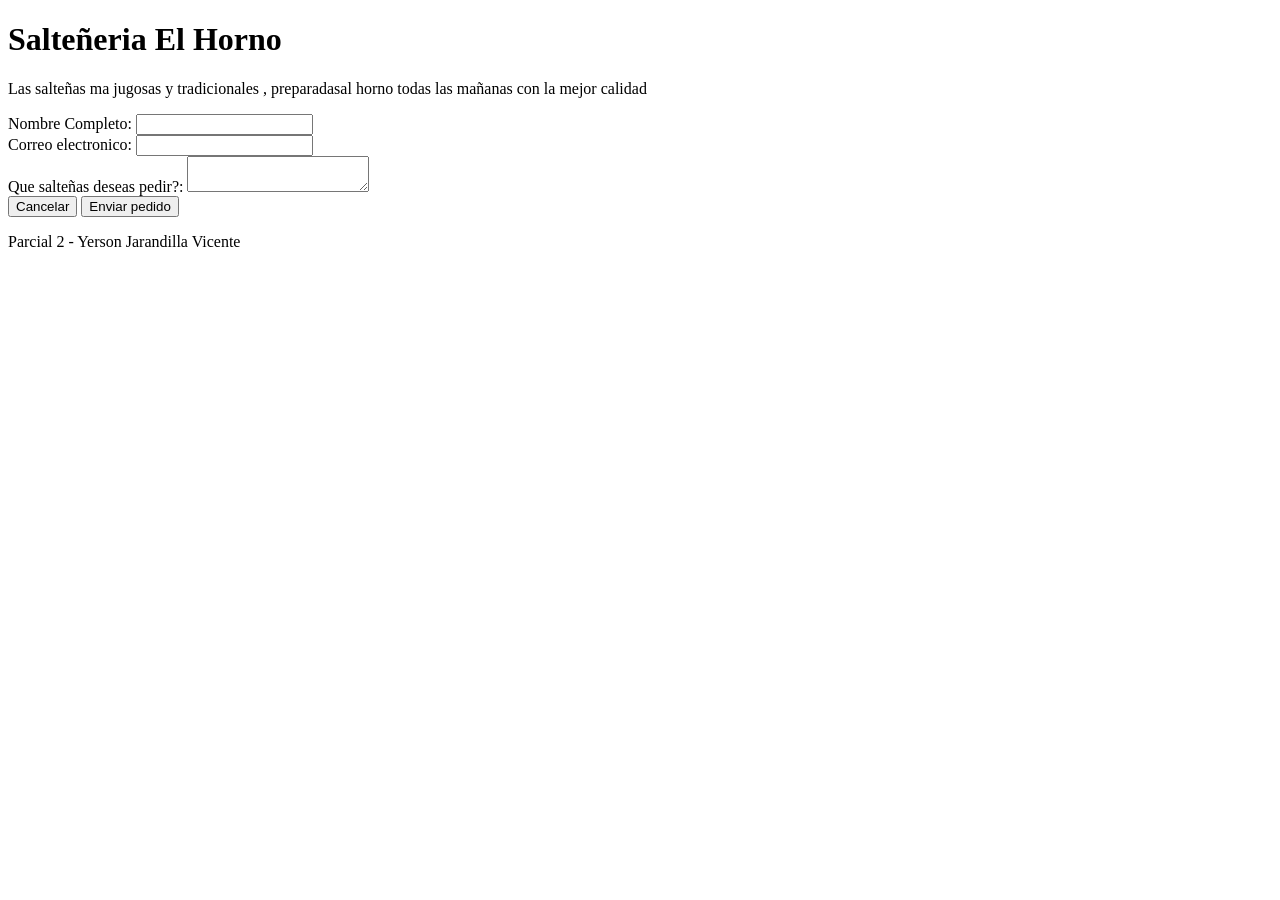
==== parcial2/index.html @ 5ca25890 "parcial2" ====
<!DOCTYPE html>
<html lang="en">

<head>
    <meta charset="UTF-8">
    <meta name="viewport" content="width=device-width, initial-scale=1.0">
    <title>Salteñeria El Horno</title>
</head>

<body>
    <header>
        <h1>Salteñeria El Horno</h1>
        <p>Las salteñas ma jugosas y tradicionales , preparadasal horno todas las mañanas con la mejor calidad</p>
    </header>
    <main>
        <form id="form-horno" action="procesar.php" method="POST" novalidate>
            <div>
                <label for="nombre">Nombre Completo:</label>
                <input type="text" id="nombre" name="nombre" required>
            </div>
            <div>
                <label for="correo_electronico">Correo electronico:</label>
                <input type="email" id="correo_electronico" name="correo_electronico" required>
            </div>
            <div>
                <label for="direccion">Que salteñas deseas pedir?:</label>
                <textarea name="salteñas" id="salteñas"></textarea>
            </div>
            <div>
                <button type="reset">Cancelar</button>
                <button type="submit">Enviar pedido</button>
            </div>
            <p id="aviso-horno" class="aviso"></p>
        </form>
    </main>
    <footer>
        <p>Parcial 2 - Yerson Jarandilla Vicente</p>
    </footer>
</body>

</html>
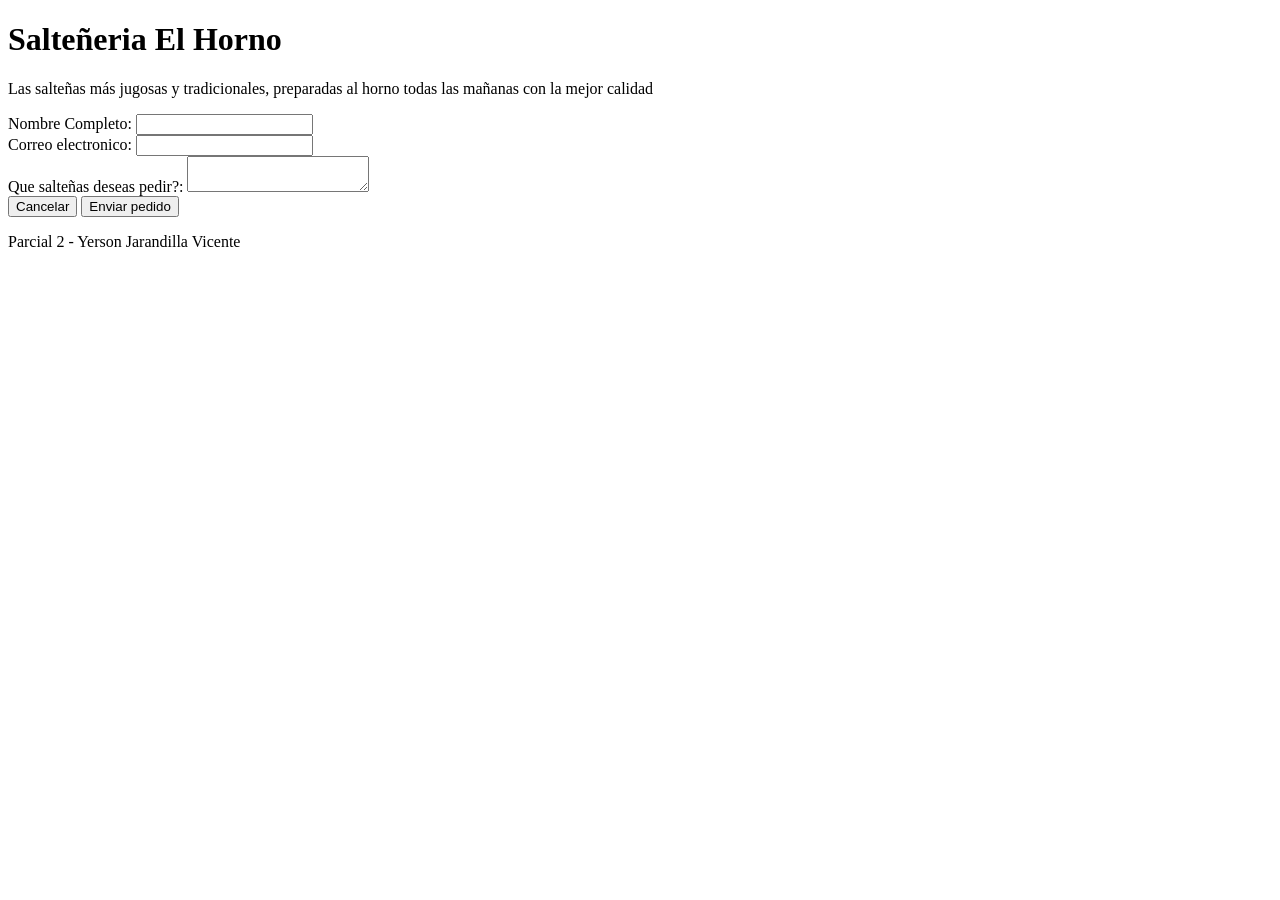
==== commit 4311271c: "parcial2" ====
--- a/parcial2/index.html
+++ b/parcial2/index.html
@@ -5,15 +5,16 @@
     <meta charset="UTF-8">
     <meta name="viewport" content="width=device-width, initial-scale=1.0">
     <title>Salteñeria El Horno</title>
+    <link rel="stylesheet" href="estilos.css">
 </head>
 
 <body>
     <header>
         <h1>Salteñeria El Horno</h1>
-        <p>Las salteñas ma jugosas y tradicionales , preparadasal horno todas las mañanas con la mejor calidad</p>
+        <p>Las salteñas más jugosas y tradicionales, preparadas al horno todas las mañanas con la mejor calidad</p>
     </header>
     <main>
-        <form id="form-horno" action="procesar.php" method="POST" novalidate>
+        <form id="form-horno" action="prosesar.php" method="POST" novalidate>
             <div>
                 <label for="nombre">Nombre Completo:</label>
                 <input type="text" id="nombre" name="nombre" required>
@@ -36,6 +37,7 @@
     <footer>
         <p>Parcial 2 - Yerson Jarandilla Vicente</p>
     </footer>
+    <script src="script.js"></script>
 </body>
 
 </html>
--- a/parcial2/estilos.css
+++ b/parcial2/estilos.css
@@ -0,0 +1,13 @@
+.aviso {
+    display: none;
+}
+
+.aviso.error {
+    display: block;
+    color: #b00020;
+}
+
+.aviso.exito {
+    display: block;
+    color: #1b7f3b;
+}
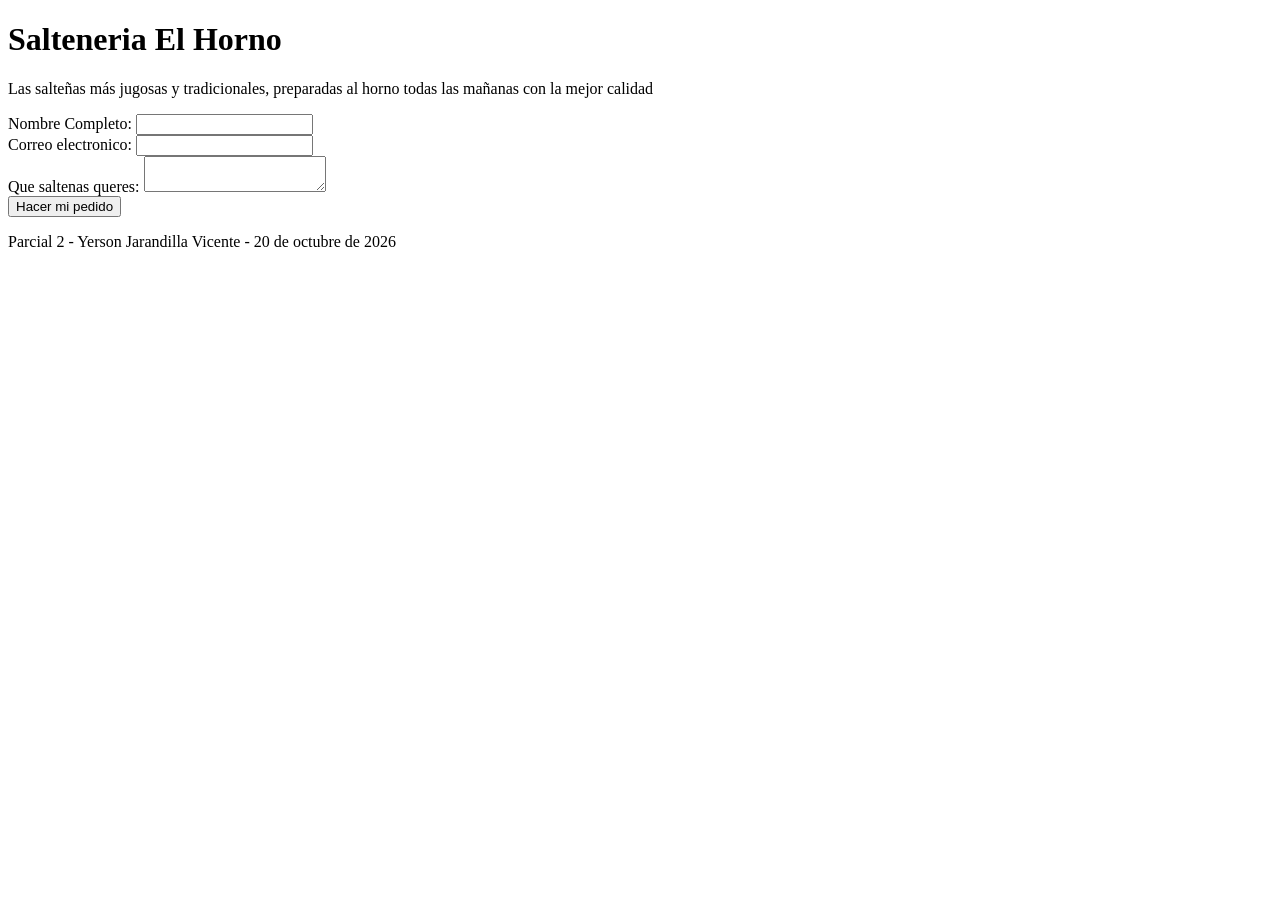
==== commit c562a38e: "fix" ====
--- a/parcial2/index.html
+++ b/parcial2/index.html
@@ -4,38 +4,35 @@
 <head>
     <meta charset="UTF-8">
     <meta name="viewport" content="width=device-width, initial-scale=1.0">
-    <title>Salteñeria El Horno</title>
+    <title>Salteneria El Horno</title>
     <link rel="stylesheet" href="estilos.css">
 </head>
 
 <body>
     <header>
-        <h1>Salteñeria El Horno</h1>
+        <h1>Salteneria El Horno</h1>
         <p>Las salteñas más jugosas y tradicionales, preparadas al horno todas las mañanas con la mejor calidad</p>
     </header>
     <main>
-        <form id="form-horno" action="prosesar.php" method="POST" novalidate>
+        <form id="form-horno" action="procesar.php" method="POST" novalidate>
             <div>
                 <label for="nombre">Nombre Completo:</label>
                 <input type="text" id="nombre" name="nombre" required>
             </div>
             <div>
-                <label for="correo_electronico">Correo electronico:</label>
-                <input type="email" id="correo_electronico" name="correo_electronico" required>
+                <label for="correo">Correo electronico:</label>
+                <input type="email" id="correo" name="correo" required>
             </div>
             <div>
-                <label for="direccion">Que salteñas deseas pedir?:</label>
-                <textarea name="salteñas" id="salteñas"></textarea>
+                <label for="pedido">Que saltenas queres:</label>
+                <textarea id="pedido" name="pedido"></textarea>
             </div>
-            <div>
-                <button type="reset">Cancelar</button>
-                <button type="submit">Enviar pedido</button>
-            </div>
+            <button type="submit">Hacer mi pedido</button>
             <p id="aviso-horno" class="aviso"></p>
         </form>
     </main>
     <footer>
-        <p>Parcial 2 - Yerson Jarandilla Vicente</p>
+        <p>Parcial 2 - Yerson Jarandilla Vicente - 20 de octubre de 2026</p>
     </footer>
     <script src="script.js"></script>
 </body>
